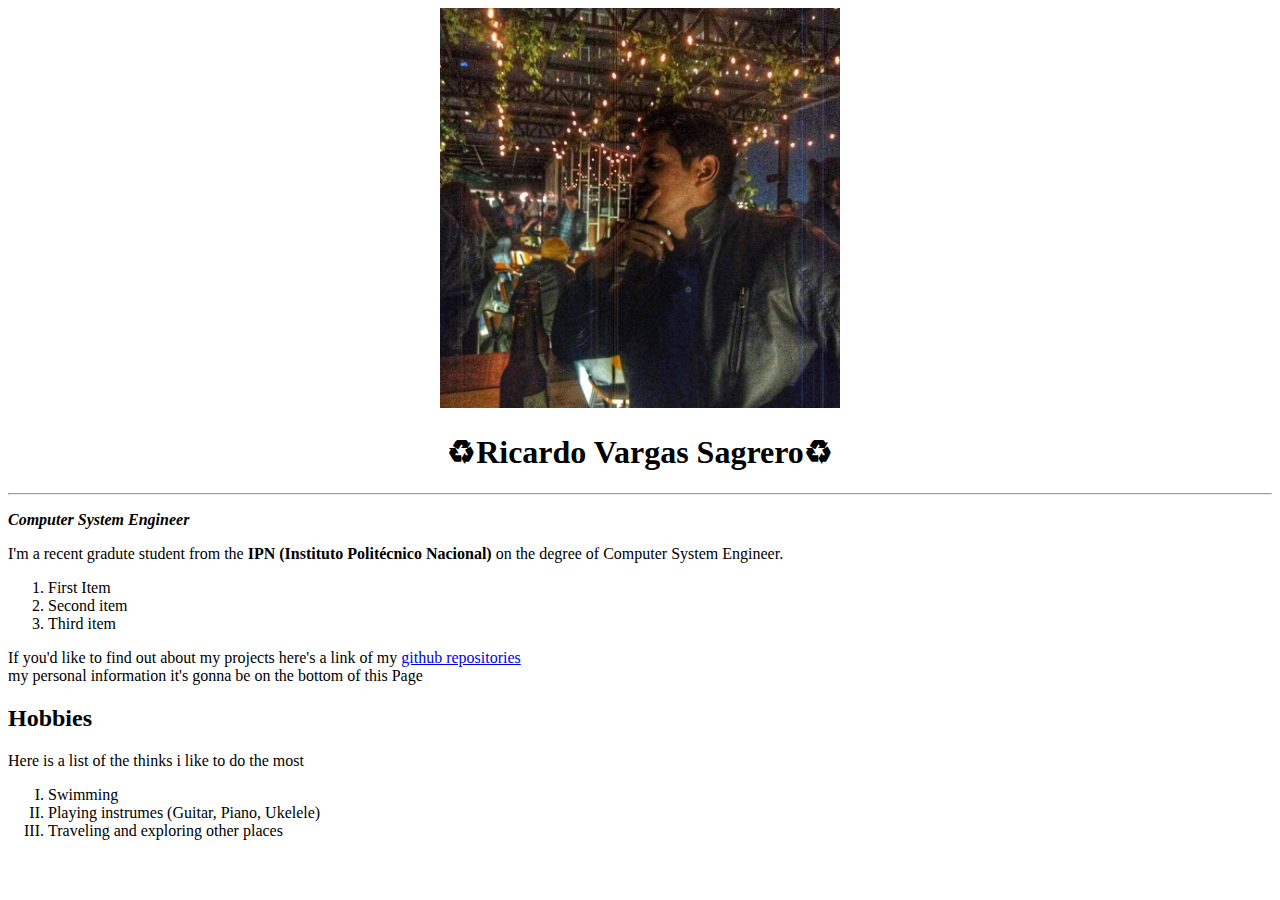
==== HTML - Personal File/index.html @ d4d3de09 "changesin the readme file and we finished  review of the lesson of list on HTML" ====
<!DOCTYPE html>
<html lang="en" dir="ltr">
  <head>
    <meta charset="utf-8">
    <meta name="description" content="CV">
    <meta name="author" content="Ricardo Vargas Sagrero">
    <title>Ricardo's Personal Page</title>
  </head>
  <body>
    <center>
      <img src="myPicture.jpg" alt="Ricardo Profile Picture" height="400" width="400">
      <h1>♻Ricardo Vargas Sagrero♻</h1>
    </center>
    <hr>
      <p><i><strong>Computer System Engineer</strong></i></p>
      <p>I'm a recent gradute student from the <strong>IPN (Instituto Politécnico Nacional)</strong> on the degree of Computer System
      Engineer.  </p>
      <!-- ol = Order list-->
      <ol>
        <li>First Item</li>
        <li>Second item</li>
        <li>Third item</li>
      </ol>
      <p>If you'd like to find out about my projects here's a link of my <a href="https://github.com/RicardoVargasSagrero"> github repositories</a><br> my personal information it's gonna be on the bottom of this Page</p>
      <h2>Hobbies</h2>
      <p>Here is a list of the thinks i like to do the most</p>
      <ol type="I">
        <li>Swimming</li>
        <li>Playing instrumes (Guitar, Piano, Ukelele)</li>
        <li>Traveling and exploring other places</li>
      </ol>
  </body>
</html>
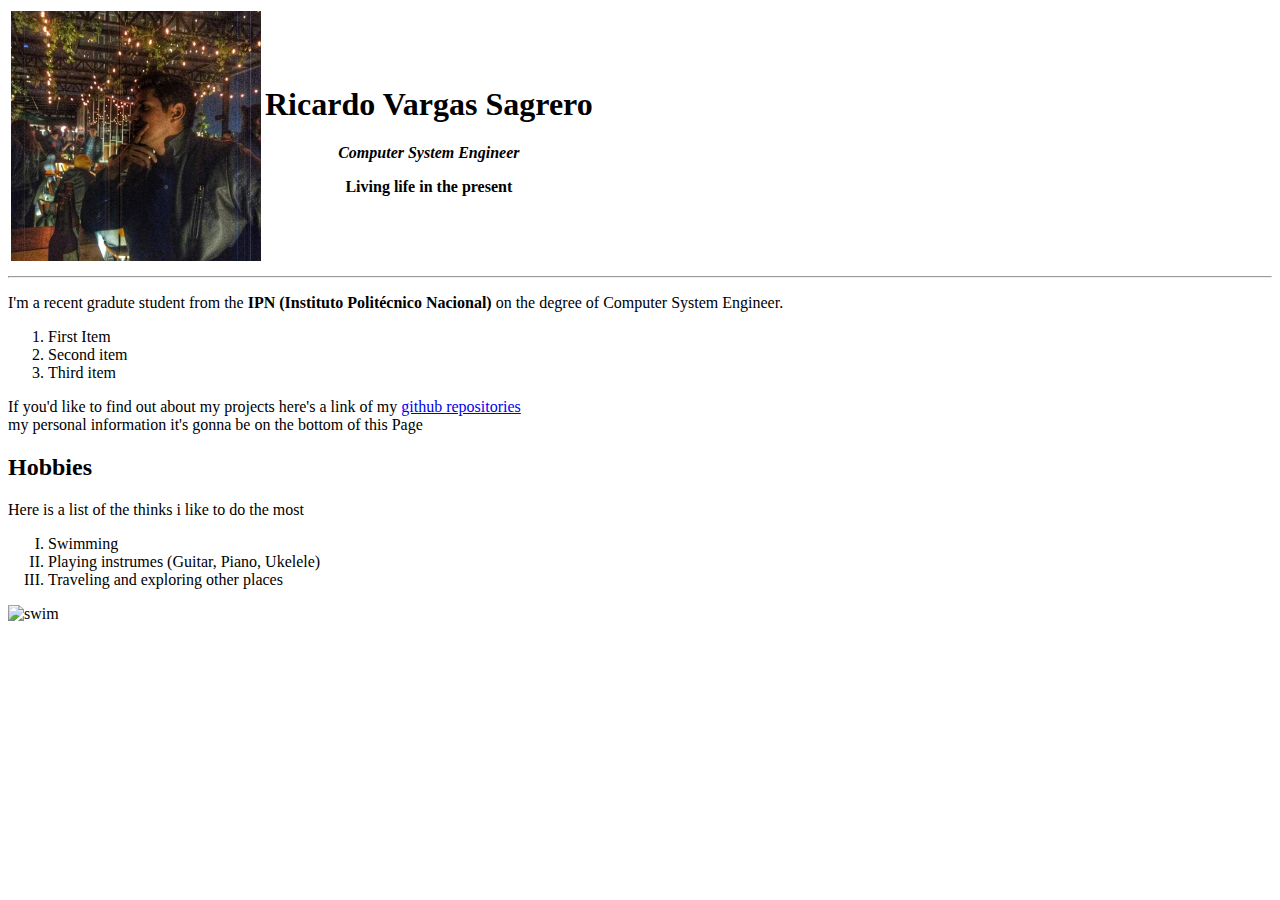
==== commit a534b00f: "Finnish the introduction to CSS" ====
--- a/HTML - Personal File/index.html
+++ b/HTML - Personal File/index.html
@@ -1,33 +1,46 @@
 <!DOCTYPE html>
 <html lang="en" dir="ltr">
-  <head>
-    <meta charset="utf-8">
-    <meta name="description" content="CV">
-    <meta name="author" content="Ricardo Vargas Sagrero">
-    <title>Ricardo's Personal Page</title>
-  </head>
-  <body>
-    <center>
-      <img src="myPicture.jpg" alt="Ricardo Profile Picture" height="400" width="400">
-      <h1>♻Ricardo Vargas Sagrero♻</h1>
-    </center>
-    <hr>
-      <p><i><strong>Computer System Engineer</strong></i></p>
-      <p>I'm a recent gradute student from the <strong>IPN (Instituto Politécnico Nacional)</strong> on the degree of Computer System
-      Engineer.  </p>
-      <!-- ol = Order list-->
-      <ol>
-        <li>First Item</li>
-        <li>Second item</li>
-        <li>Third item</li>
-      </ol>
-      <p>If you'd like to find out about my projects here's a link of my <a href="https://github.com/RicardoVargasSagrero"> github repositories</a><br> my personal information it's gonna be on the bottom of this Page</p>
-      <h2>Hobbies</h2>
-      <p>Here is a list of the thinks i like to do the most</p>
-      <ol type="I">
-        <li>Swimming</li>
-        <li>Playing instrumes (Guitar, Piano, Ukelele)</li>
-        <li>Traveling and exploring other places</li>
-      </ol>
-  </body>
+
+<head>
+  <meta charset="utf-8">
+  <meta name="description" content="CV">
+  <meta name="author" content="Ricardo Vargas Sagrero">
+  <title>Ricardo's Personal Page</title>
+  <link rel="stylesheet" href="css/styles.css">
+</head>
+
+<body>
+  <table cellspaciong = "20">
+    <tr>
+      <th>
+        <img class="cirucular" src="images/myPicture.jpg" alt="Ricardo Profile Picture" height="250" width="250">
+      </th>
+      <th>
+        <h1>Ricardo Vargas Sagrero</h1>
+        <p><i><strong>Computer System Engineer</strong></i></p>
+        <p>Living life in the present</p>
+      </th>
+    </tr>
+  </table>
+  <hr background-color: black;>
+
+  <p>I'm a recent gradute student from the <strong>IPN (Instituto Politécnico Nacional)</strong> on the degree of Computer System
+    Engineer. </p>
+  <!-- ol = Order list-->
+  <ol>
+    <li>First Item</li>
+    <li>Second item</li>
+    <li>Third item</li>
+  </ol>
+  <p>If you'd like to find out about my projects here's a link of my <a href="https://github.com/RicardoVargasSagrero"> github repositories</a><br> my personal information it's gonna be on the bottom of this Page</p>
+  <h2 id="hobbie">Hobbies</h2>
+  <p>Here is a list of the thinks i like to do the most</p>
+  <ol type="I">
+    <li>Swimming</li>
+    <li>Playing instrumes (Guitar, Piano, Ukelele)</li>
+    <li>Traveling and exploring other places</li>
+  </ol>
+  <img class="swim cirucular" src="https://emojipedia-us.s3.dualstack.us-west-1.amazonaws.com/thumbs/120/facebook/230/man-swimming_1f3ca-200d-2642-fe0f.png" alt="swim">
+</body>
+
 </html>
